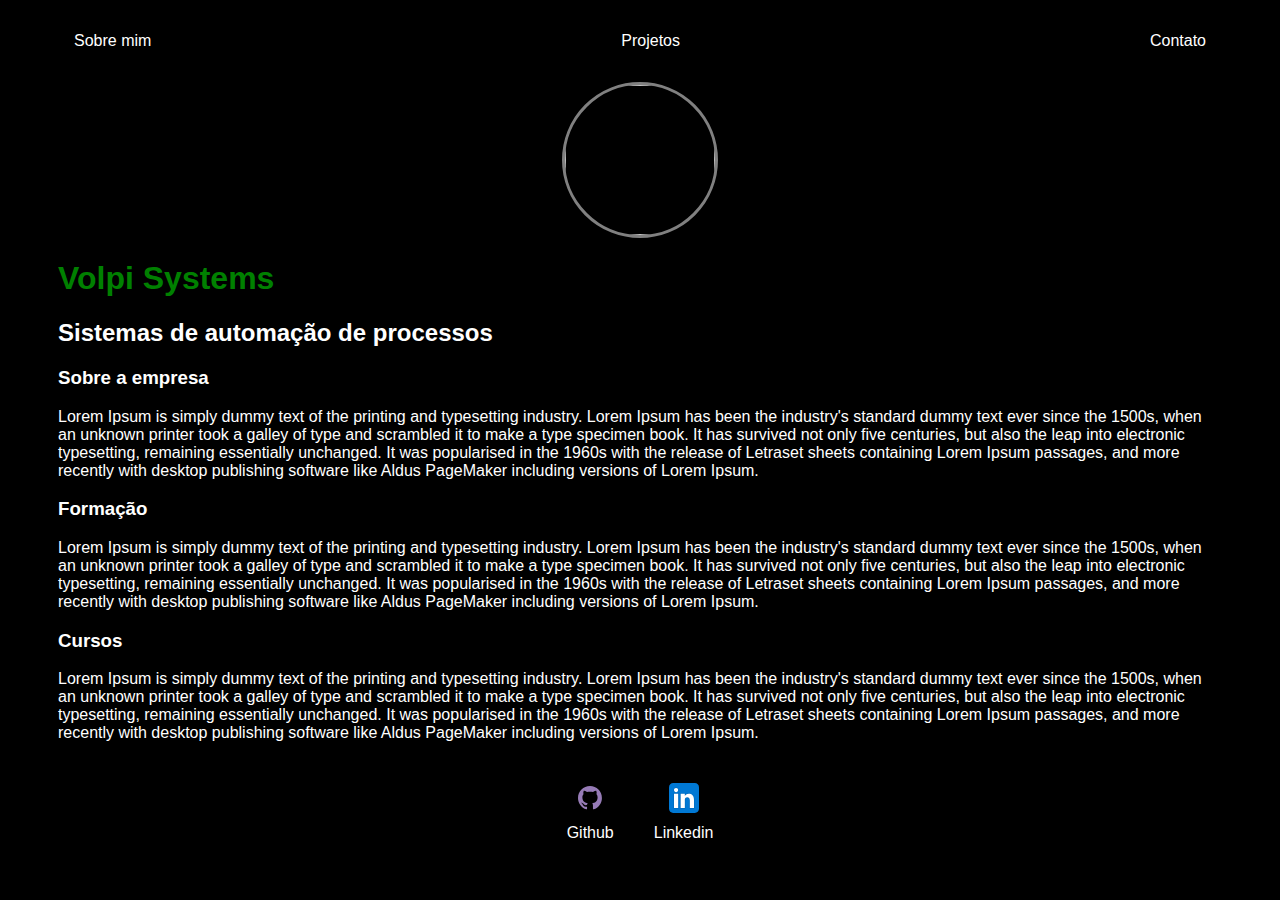
==== index.html @ 5c7d813a "Atualizando" ====
<!DOCTYPE html>
<html lang="en">
<head>
    <meta charset="UTF-8">
    <meta http-equiv="X-UA-Compatible" content="IE=edge">
    <meta name="viewport" content="width=device-width, initial-scale=1.0">
    <title>Tiago Volpi</title>
    <link rel="stylesheet" href="index.css">
</head>
<body>
    <div class="container">   
    <nav>
        <ul>
            <li>
                <a href="index.html">Sobre mim</a>
            </li>
            <li>
                <a href="project.html">Projetos</a>
            </li>
            <li>
                <a href="contact.html">Contato</a>
            </li>
        </ul>
    </nav>
    <header>
        <div class="center">
        <img src="./image/Logo 799 × 799 - Fundo Verde.png"/>
        </div>
        <h1>Volpi Systems</h1>
        <h2>Sistemas de automação de processos</h2>
    </header>

    <main>
        <section>
            <h3> Sobre a empresa</h3>
            <p>
                Lorem Ipsum is simply dummy text of the printing and typesetting industry. Lorem Ipsum has been the industry's standard dummy text ever since the 1500s, when an unknown printer took a galley of type and scrambled it to make a type specimen book. It has survived not only five centuries, but also the leap into electronic typesetting, remaining essentially unchanged. It was popularised in the 1960s with the release of Letraset sheets containing Lorem Ipsum passages, and more recently with desktop publishing software like Aldus PageMaker including versions of Lorem Ipsum.
            </p>
        </section>
        <section>
            <h3> Formação</h3>
            <p>
                Lorem Ipsum is simply dummy text of the printing and typesetting industry. Lorem Ipsum has been the industry's standard dummy text ever since the 1500s, when an unknown printer took a galley of type and scrambled it to make a type specimen book. It has survived not only five centuries, but also the leap into electronic typesetting, remaining essentially unchanged. It was popularised in the 1960s with the release of Letraset sheets containing Lorem Ipsum passages, and more recently with desktop publishing software like Aldus PageMaker including versions of Lorem Ipsum.
            </p>
        </section>
        <section>
            <h3> Cursos</h3>
            <p>
                Lorem Ipsum is simply dummy text of the printing and typesetting industry. Lorem Ipsum has been the industry's standard dummy text ever since the 1500s, when an unknown printer took a galley of type and scrambled it to make a type specimen book. It has survived not only five centuries, but also the leap into electronic typesetting, remaining essentially unchanged. It was popularised in the 1960s with the release of Letraset sheets containing Lorem Ipsum passages, and more recently with desktop publishing software like Aldus PageMaker including versions of Lorem Ipsum.
            </p>
        </section>
    </main>

    <footer>
        <a href="https://github.com/tiagogvolpi" target="_blank" rel="noopener noreferrer">
            <img src="./image/github.svg"/>
            <p>Github</p>
        </a>
        <a href="https://www.linkedin.com/in/tiagogvolpi/" target="_blank" rel="noopener noreferrer">
            <img src="./image/linkedin.svg"/>
            <p>Linkedin</p>
        </a>
    </footer>
</div> 
</body>
</html>
---- index.css ----
body {
    color: white;
    background-color: black;
    font-family: Arial, Arial, Helvetica, sans-serif;
}

ul {
    display: flex;
    justify-content: space-between;
    list-style-type: none;
    align-items: center;
    padding: 16px;
}

a {
    color: white;
    text-decoration: none;
}

header img {
    width: 150px;
    height: 150px;
    border-radius: 50%;
    border: 3px solid gray;
    object-fit: fill;
}

footer img {
    width: 40px;
    height: 40px;
}

footer {
    display: flex;
    justify-content: center;
}

footer a {
    margin: 20px;
    text-align: center;
}

footer p {
    margin-top: 2px;
}

.center {
    text-align: center;
}

h1 {
    color: green
}

.container {
    padding: 0px 50px;
}

nav a:hover {
    color: green
}
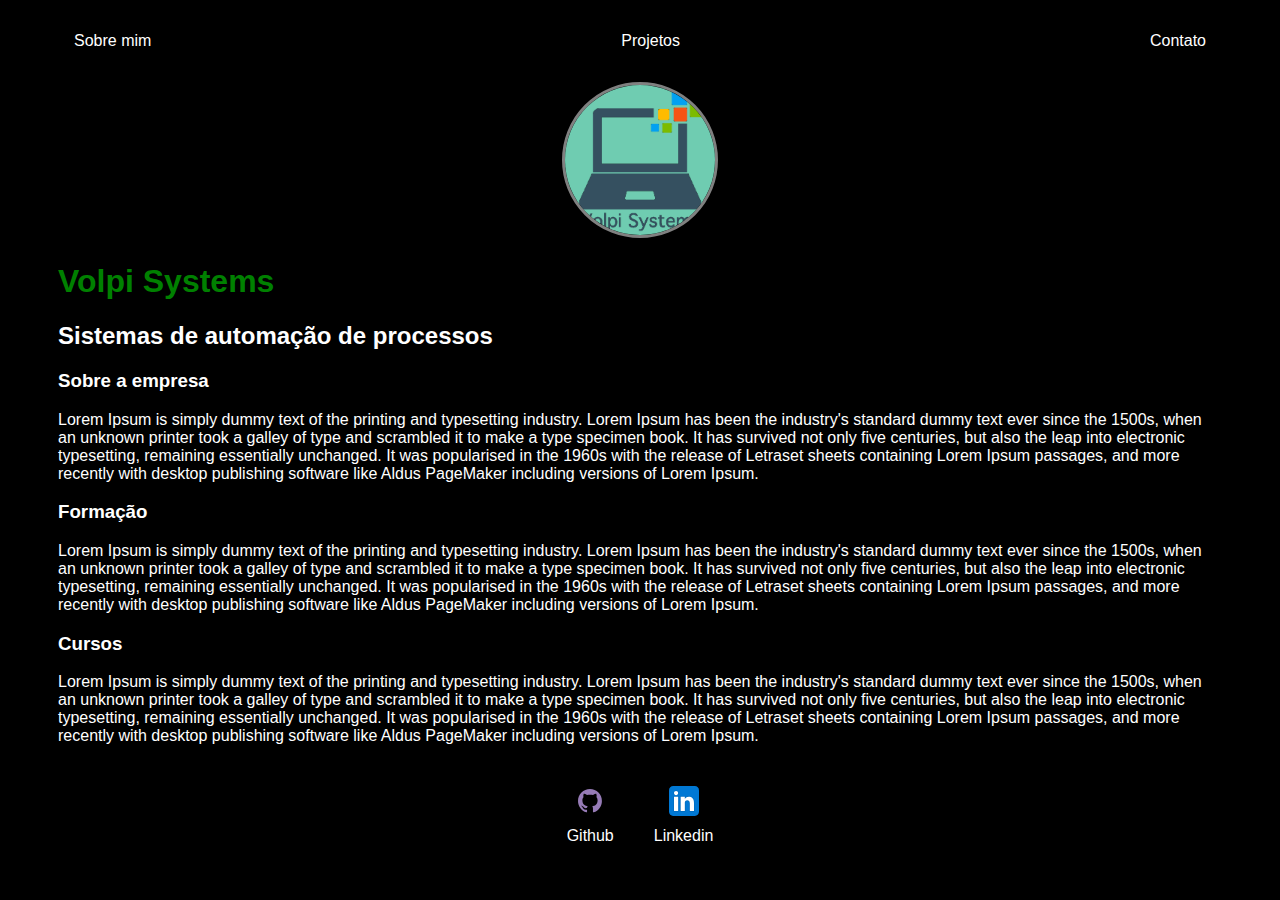
==== commit b76cfcf2: "ALTER" ====
--- a/index.html
+++ b/index.html
@@ -24,7 +24,7 @@
     </nav>
     <header>
         <div class="center">
-        <img src="./image/Logo 799 × 799 - Fundo Verde.png"/>
+        <img src="./image/Logo.png"/>
         </div>
         <h1>Volpi Systems</h1>
         <h2>Sistemas de automação de processos</h2>
@@ -63,4 +63,4 @@
     </footer>
 </div> 
 </body>
-</html>+</html>
